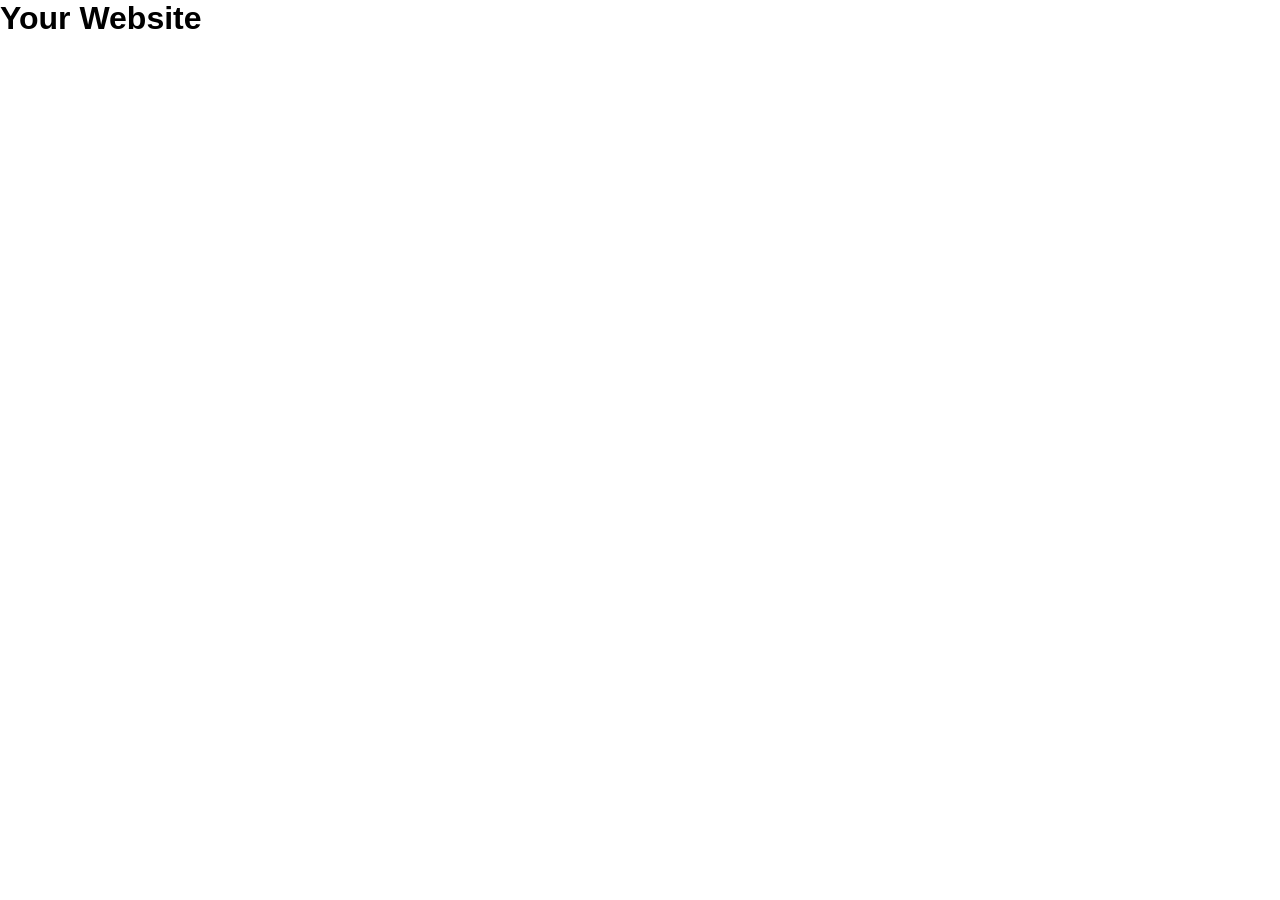
==== index.html @ 0d62a5c3 "Add initial HTML and CSS files for website Created index.html with basic structure and linked three " ====
<!DOCTYPE html>
<html lang="en">
<head>
	<meta charset="UTF-8">
	<meta name="viewport" content="width=device-width, initial-scale=1.0">
	<title>Document</title>

	<link rel="stylesheet" href="reset.css">
	<link rel="stylesheet" href="styles.css">
	<link rel="stylesheet" href="utilitaire.css">
</head>
<body>
	<h1>Your Website</h1>
</body>
</html>
---- styles.css ----
html {
	font-family: sans-serif;
}
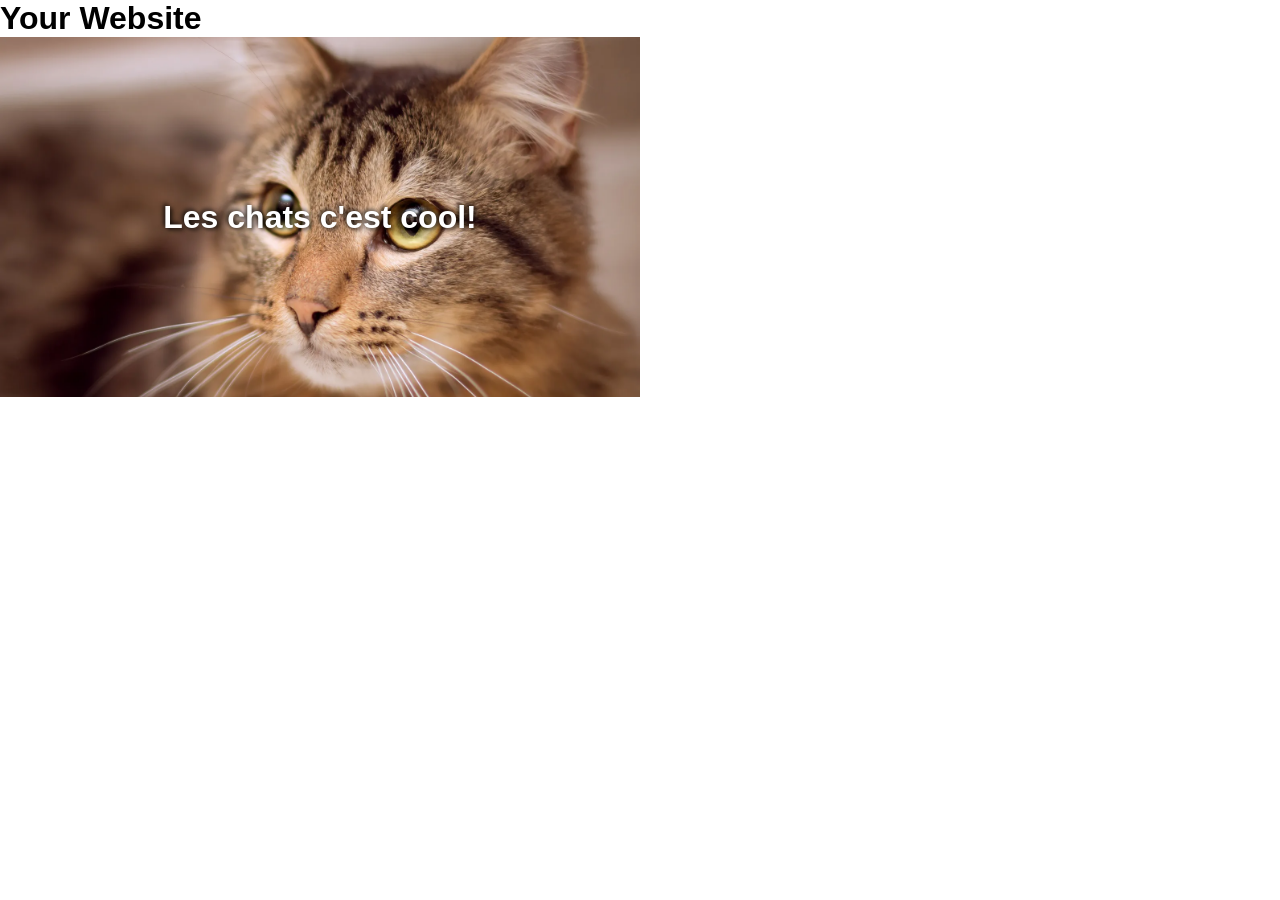
==== commit 916857aa: "Add hero section with image carousel and update styles Introduced a new hero section in index.html f" ====
--- a/index.html
+++ b/index.html
@@ -11,5 +11,19 @@
 </head>
 <body>
 	<h1>Your Website</h1>
+
+
+	<div class="hero">
+
+		<div class="texte">
+			<h1>Les chats c'est cool!</h1>
+		</div><!--fin .texte  -->
+
+		<div class="carousel">
+			<img src="comprendre-le-langage-des-chats.webp" alt="">
+		</div><!--fin .carousel  -->
+		
+	</div><!--fin .hero  -->
+
 </body>
 </html>
--- a/styles.css
+++ b/styles.css
@@ -1,3 +1,43 @@
 html {
 	font-family: sans-serif;
+}
+
+
+.hero {
+	position: relative;
+	aspect-ratio: 16 / 9;
+
+	max-width: 640px;
+}
+
+.hero .texte {
+	position: absolute;
+	top: 0; left: 0;
+	width: 100%; height: 100%;
+
+	display: flex;
+	flex-direction: column;
+	justify-content: center;
+	align-items: center;
+	z-index: 1;
+
+	color: white;
+}
+
+.hero h1 {
+	text-shadow: 
+	2px 2px 4px rgba(0, 0, 0, 0.7),
+	-2px -2px 4px rgba(0, 0, 0, 0.7);
+}
+
+.hero .carousel {
+	position: absolute;
+	top: 0; left: 0;
+	width: 100%; height: 100%;
+	z-index: -1;
+}
+
+.carousel img {
+	width: 100%; height: 100%;
+	object-fit: cover;
 }
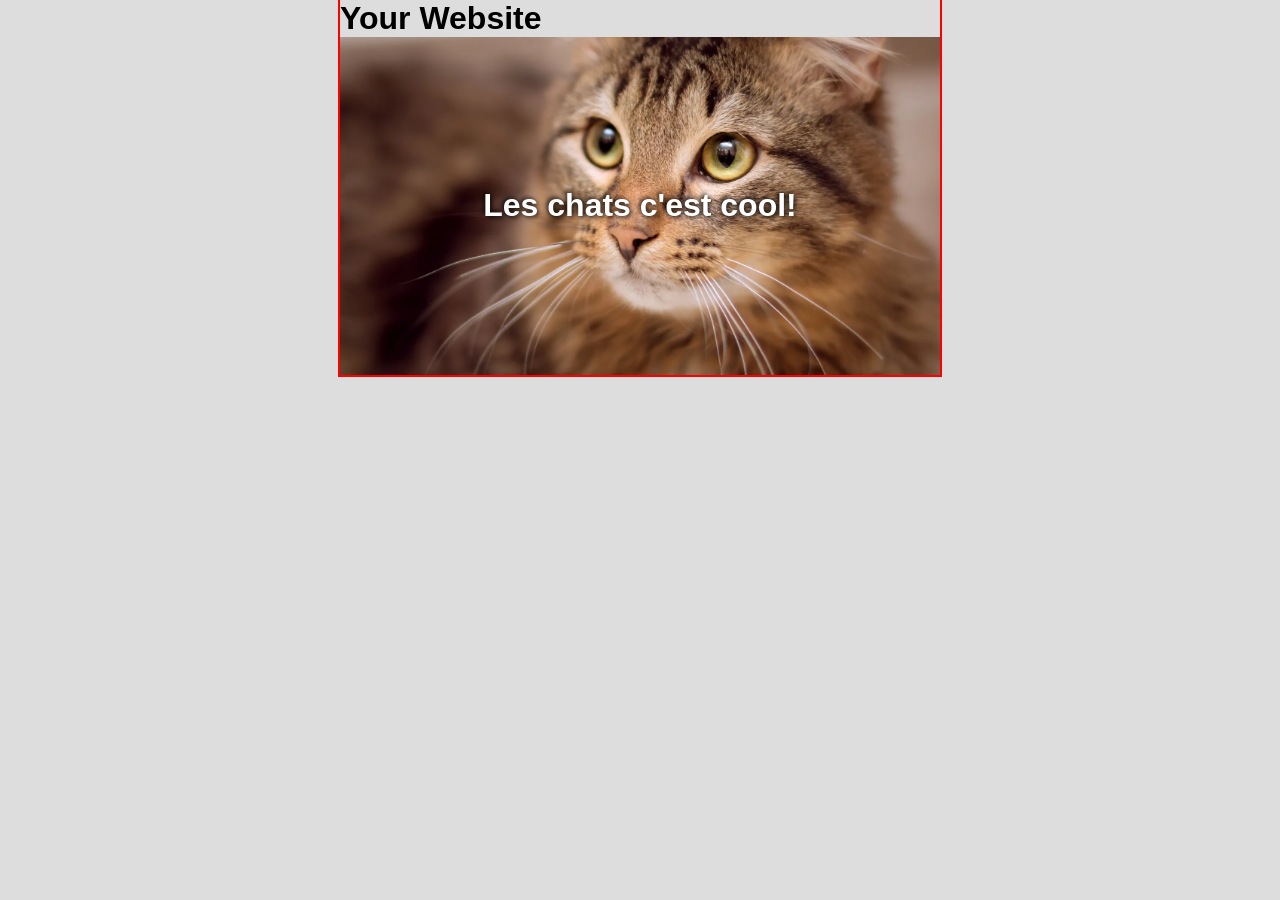
==== commit 94013088: "Add header and layout structure to homepage Introduced a new header with logo and navigation links i" ====
--- a/index.html
+++ b/index.html
@@ -10,20 +10,35 @@
 	<link rel="stylesheet" href="utilitaire.css">
 </head>
 <body>
-	<h1>Your Website</h1>
 
+	<div id="Page">
+			
+		<header>
+			<div id="Logo">
+				<h1>Your Website</h1>
+			</div>
+			<nav>
+				<a href="#Home"></a>
+				<a href="#Info"></a>
+				<a href="#About"></a>
+				<a href="#Contact"></a>
+			</nav>
+		</header>
+		
+		<div class="hero">
 
-	<div class="hero">
+			<div class="texte">
+				<h1>Les chats c'est cool!</h1>
+			</div><!--fin .texte  -->
 
-		<div class="texte">
-			<h1>Les chats c'est cool!</h1>
-		</div><!--fin .texte  -->
+			<div class="carousel">
+				<img src="comprendre-le-langage-des-chats.webp" alt="">
+			</div><!--fin .carousel  -->
+			
+		</div><!--fin .hero  -->
 
-		<div class="carousel">
-			<img src="comprendre-le-langage-des-chats.webp" alt="">
-		</div><!--fin .carousel  -->
-		
-	</div><!--fin .hero  -->
+	</div><!-- fin #Page -->
+
 
 </body>
 </html>
--- a/styles.css
+++ b/styles.css
@@ -2,6 +2,15 @@
 	font-family: sans-serif;
 }
 
+body {
+	background-color: #DDD;
+}
+
+#Page {
+	outline: 2px solid red;
+	width: 600px;
+	margin: auto;
+}
 
 .hero {
 	position: relative;
@@ -40,4 +49,5 @@
 .carousel img {
 	width: 100%; height: 100%;
 	object-fit: cover;
+	object-position: bottom
 }
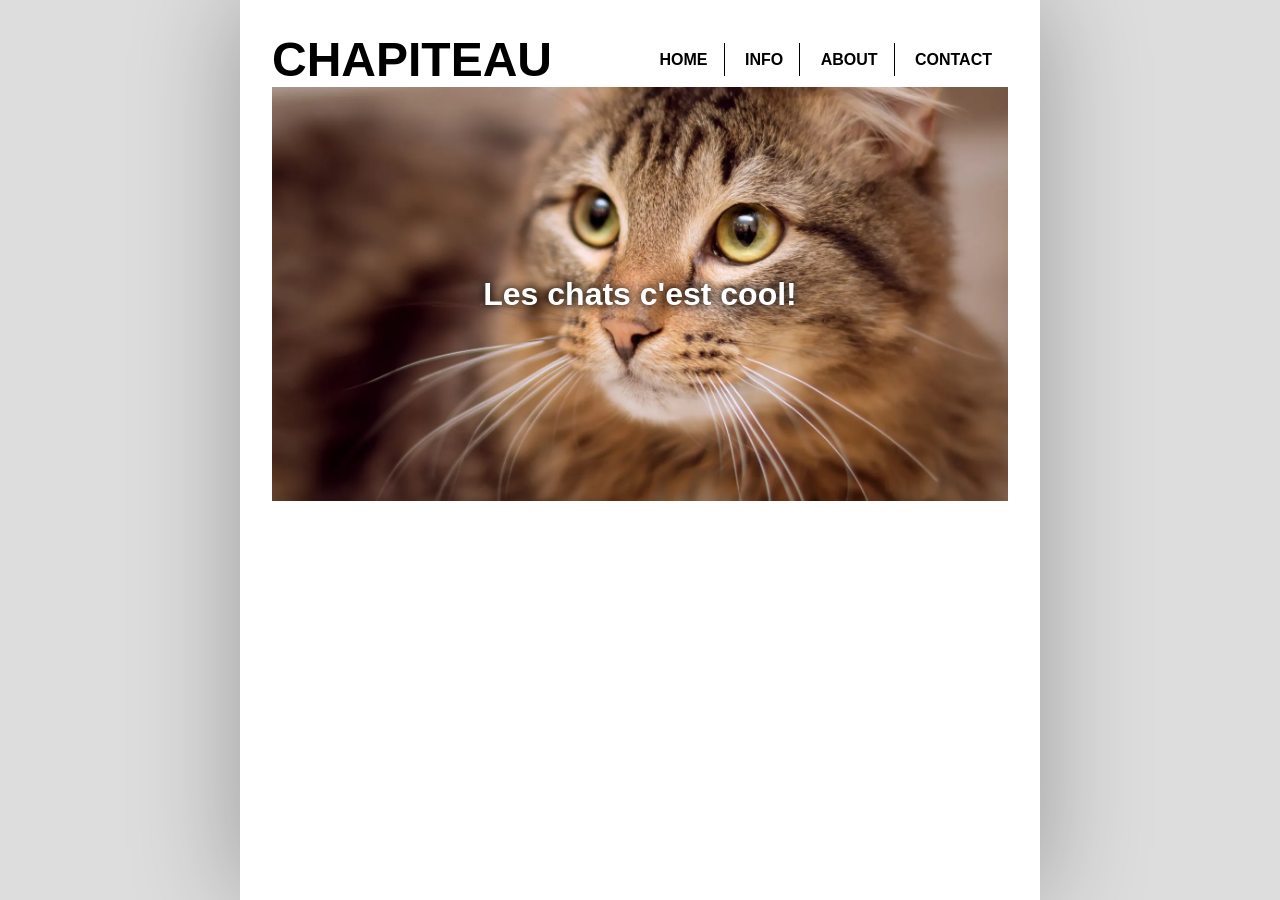
==== commit db9aef6a: "Update header branding and improve navigation styles Changed the site title in the header from 'Your" ====
--- a/index.html
+++ b/index.html
@@ -15,13 +15,13 @@
 			
 		<header>
 			<div id="Logo">
-				<h1>Your Website</h1>
+				<h1>Chapiteau</h1>
 			</div>
 			<nav>
-				<a href="#Home"></a>
-				<a href="#Info"></a>
-				<a href="#About"></a>
-				<a href="#Contact"></a>
+				<a href="#Home">Home</a>
+				<a href="#Info">Info</a>
+				<a href="#About">About</a>
+				<a href="#Contact">Contact</a>
 			</nav>
 		</header>
 		
--- a/styles.css
+++ b/styles.css
@@ -7,16 +7,51 @@
 }
 
 #Page {
-	outline: 2px solid red;
-	width: 600px;
+	background-color: #FFF;
+	max-width: 800px;
+	min-height: 100vh;
 	margin: auto;
+	min-height: 100vh;
+	padding: 2rem;
+	margin:auto;
+
+	box-shadow: 0 0 100px rgba(0,0,0,0.3);
+}
+
+header {
+	display: flex;
+	justify-content: space-between;
+	align-items: center;
+	margin-bottom: 2rem 0;
+}
+
+#Logo {
+	font-size: 1.5rem;
+	font-weight: bold;
+	align-items: center;
+	text-transform: uppercase;
+}
+
+nav a {
+	text-decoration: none;
+	color: inherit;
+	font-size: 1rem;
+	font-weight: bold;
+	text-transform: uppercase;
+	padding: 0.5rem 1rem;
+}
+
+nav a:not(:last-of-type) {
+	border-right: 1px solid black;
+}
+
+nav a:hover {
+	text-decoration: underline;
 }
 
 .hero {
 	position: relative;
 	aspect-ratio: 16 / 9;
-
-	max-width: 640px;
 }
 
 .hero .texte {
@@ -28,22 +63,22 @@
 	flex-direction: column;
 	justify-content: center;
 	align-items: center;
-	z-index: 1;
+	z-index: 2;
 
 	color: white;
 }
 
 .hero h1 {
 	text-shadow: 
-	2px 2px 4px rgba(0, 0, 0, 0.7),
-	-2px -2px 4px rgba(0, 0, 0, 0.7);
+	0px 0px 10px rgba(0, 0, 0, 0.7),
+	0px 0px 10px rgba(0, 0, 0, 0.7);
 }
 
 .hero .carousel {
 	position: absolute;
 	top: 0; left: 0;
 	width: 100%; height: 100%;
-	z-index: -1;
+	z-index: 1;
 }
 
 .carousel img {
